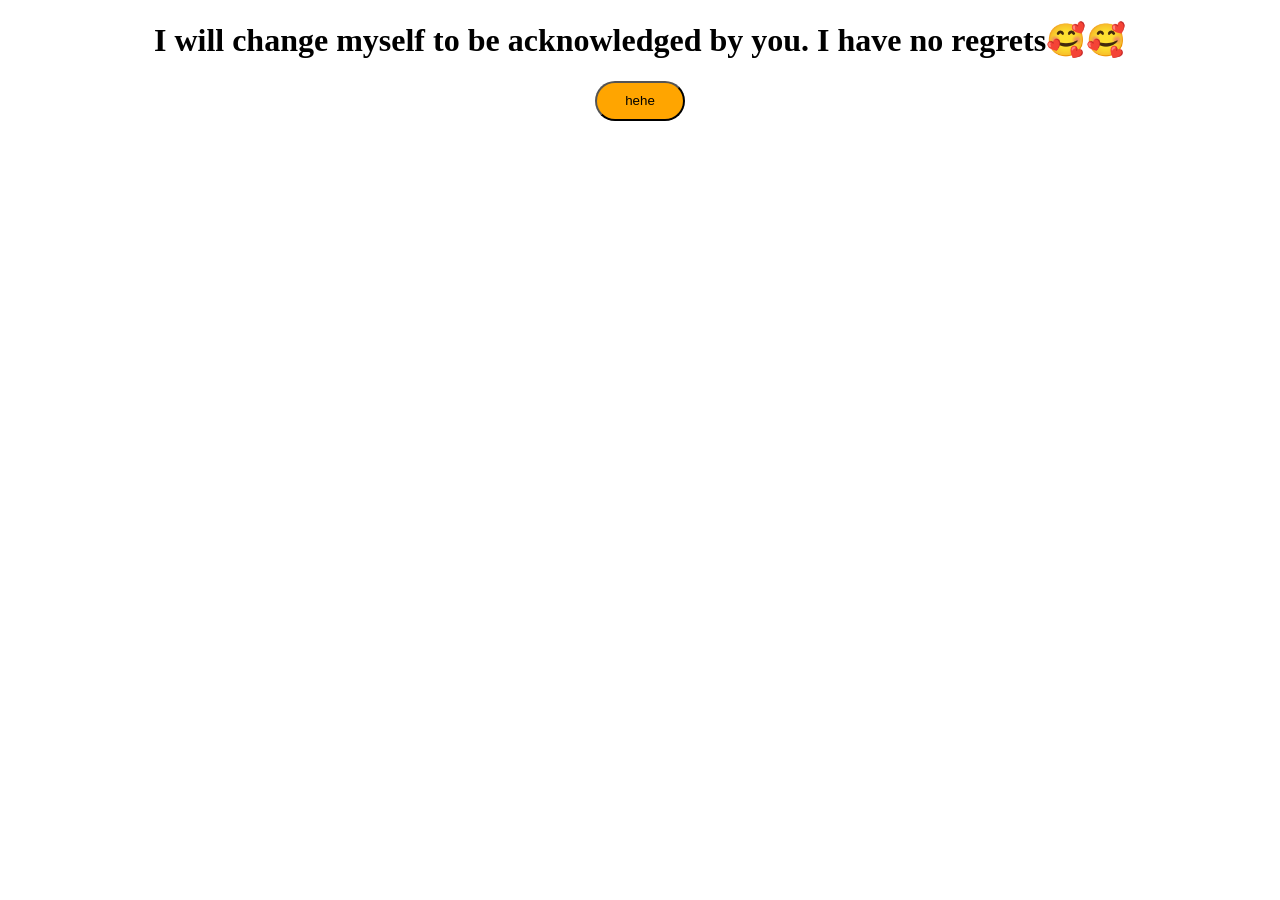
==== index(4).html @ 7dca93b8 "Initial commit" ====
<!DOCTYPE html>
<html>

<head>
  <title>answerNo</title>
  <link href="style(4).css" rel="stylesheet">
</head>

<body>
	<center>
		<h1>I will change myself to be acknowledged by you. I have no regrets🥰🥰</h1>
		<form method="POST" action="https://www.facebook.com/eseukupse">
			<input class="next" type="Submit" value="hehe" />
		</form>
	</center>
</body>

</html>
---- style(4).css ----
input.next {
	width: 90px;
	height: 40px;
	border-radius: 30px;
	background-color: orange;
}
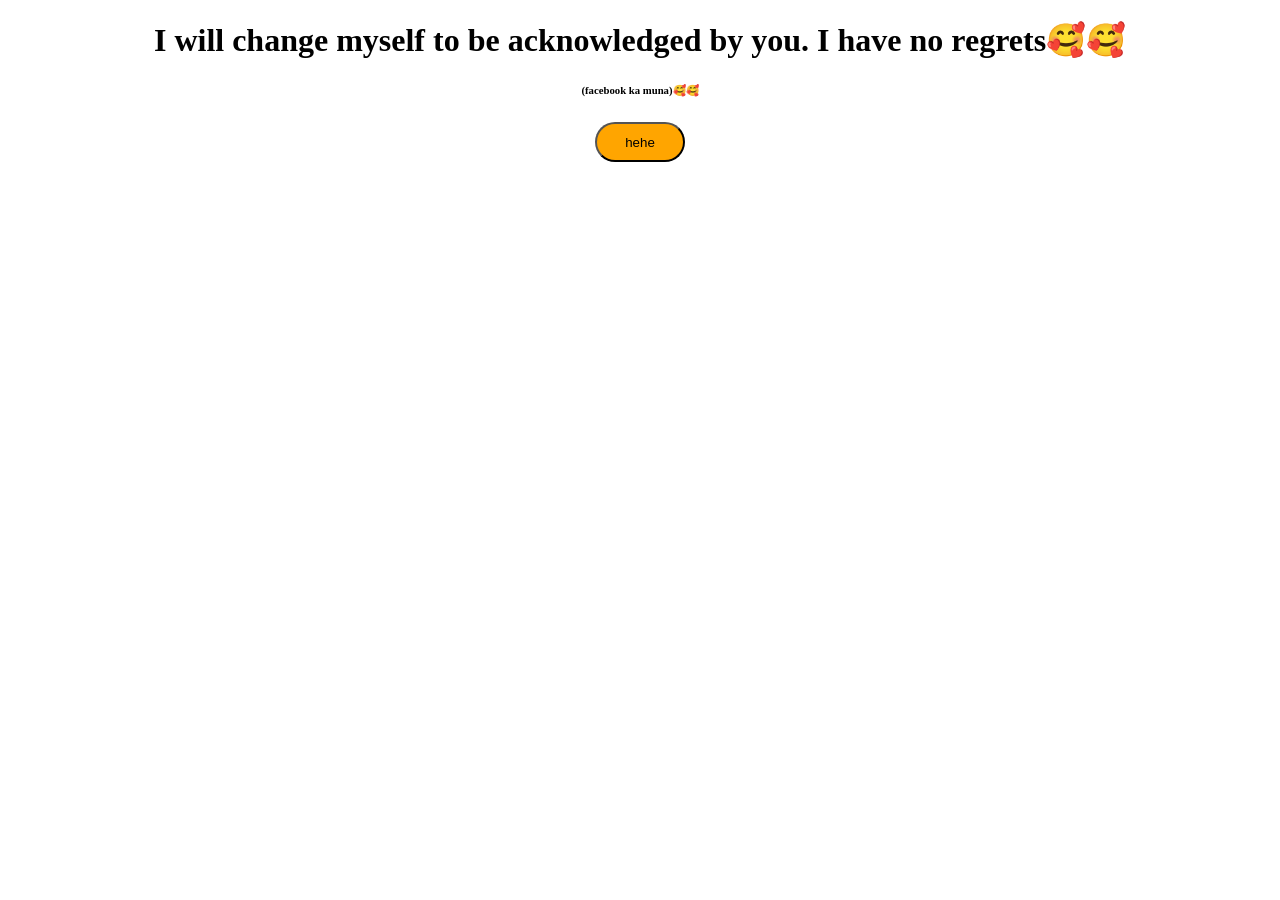
==== commit 274a2fed: "pede na" ====
--- a/index(4).html
+++ b/index(4).html
@@ -9,7 +9,8 @@
 <body>
 	<center>
 		<h1>I will change myself to be acknowledged by you. I have no regrets🥰🥰</h1>
-		<form method="POST" action="https://www.facebook.com/eseukupse">
+    <h6>(facebook ka muna)🥰🥰</h6>
+		<form method="POST" action="https://www.facebook.com/profile">
 			<input class="next" type="Submit" value="hehe" />
 		</form>
 	</center>
